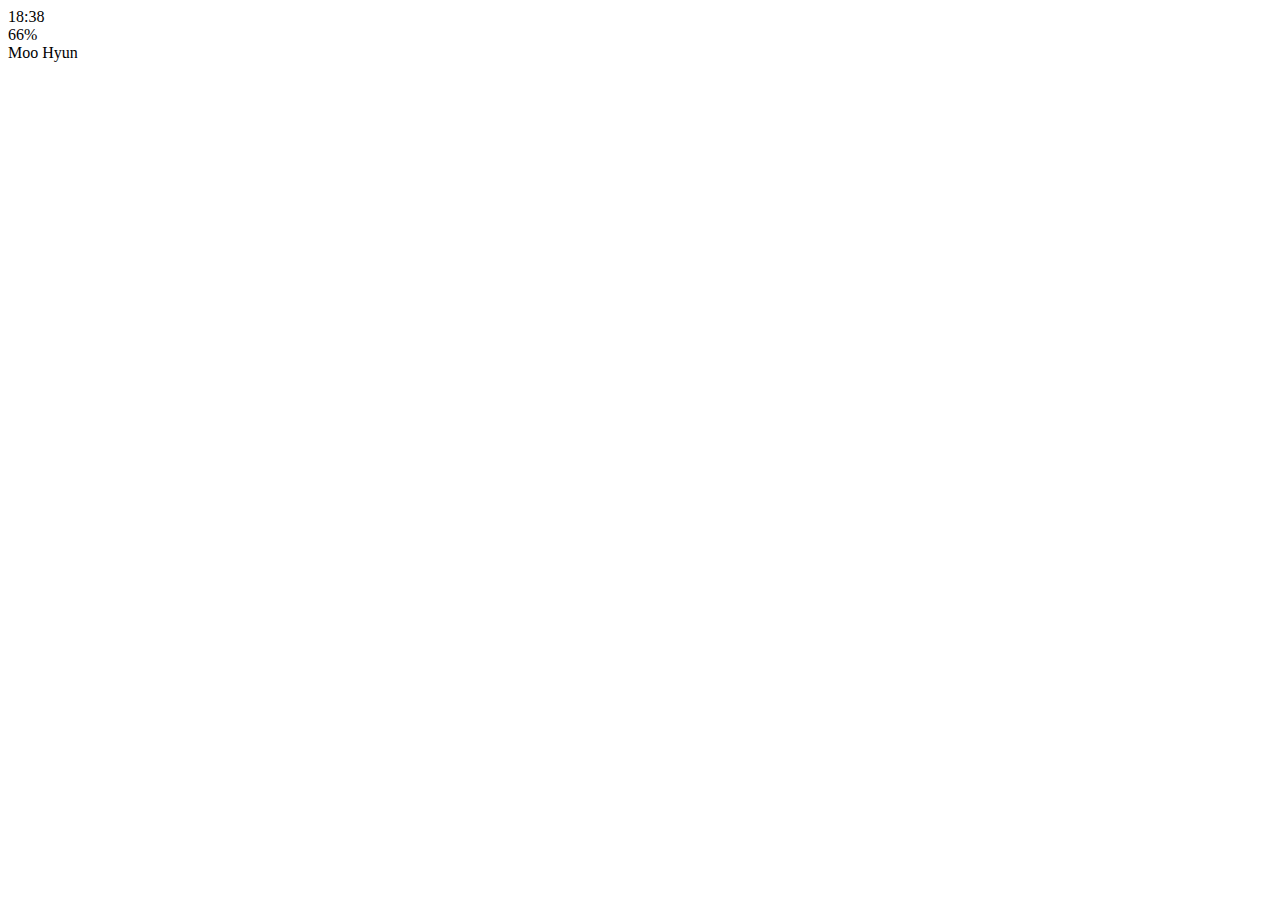
==== chat.html @ 02bcc164 "header" ====
<!DOCTYPE html>
<html lang="en">
<head>
  <meta charset="UTF-8">
  <meta name="viewport" content="width=device-width, initial-scale=1.0">
  <meta http-equiv="X-UA-Compatible" content="ie=edge">
  <link rel="stylesheet" href="https://use.fontawesome.com/releases/v5.6.1/css/all.css" integrity="sha384-gfdkjb5BdAXd+lj+gudLWI+BXq4IuLW5IT+brZEZsLFm++aCMlF1V92rMkPaX4PP" crossorigin="anonymous">
  <title>Chat</title>
</head>
<body>
<div class="header__top">
  <div class="header__column">
    <i class="fas fa-plane"></i>
    <i class="fas fa-wifi"></i>
  </div>
  <div class="header__column">
    <span class="header__time">18:38</span>
  </div>
  <div class="header__column">
    <i class="fas fa-moon"></i>
    <i class="fab fa-bluetooth-b"></i>
    <span class="header__battery">66% <i class="fas fa-battery-three-quarters"></i></span>
  </div>
</div>
<div class="header__bottom">
  <div class="header__column">
   <i class="fas fa-chevron-left fa-lg"></i>
  </div>
  <div class="header__column">
    <span class="header__text">Moo Hyun</span>
  </div>
  <div class="header__column">
    <i class="fas fa-search"></i>
    <i class="fas fa-bars"></i>
  </div>
</div>
</body>
</html>
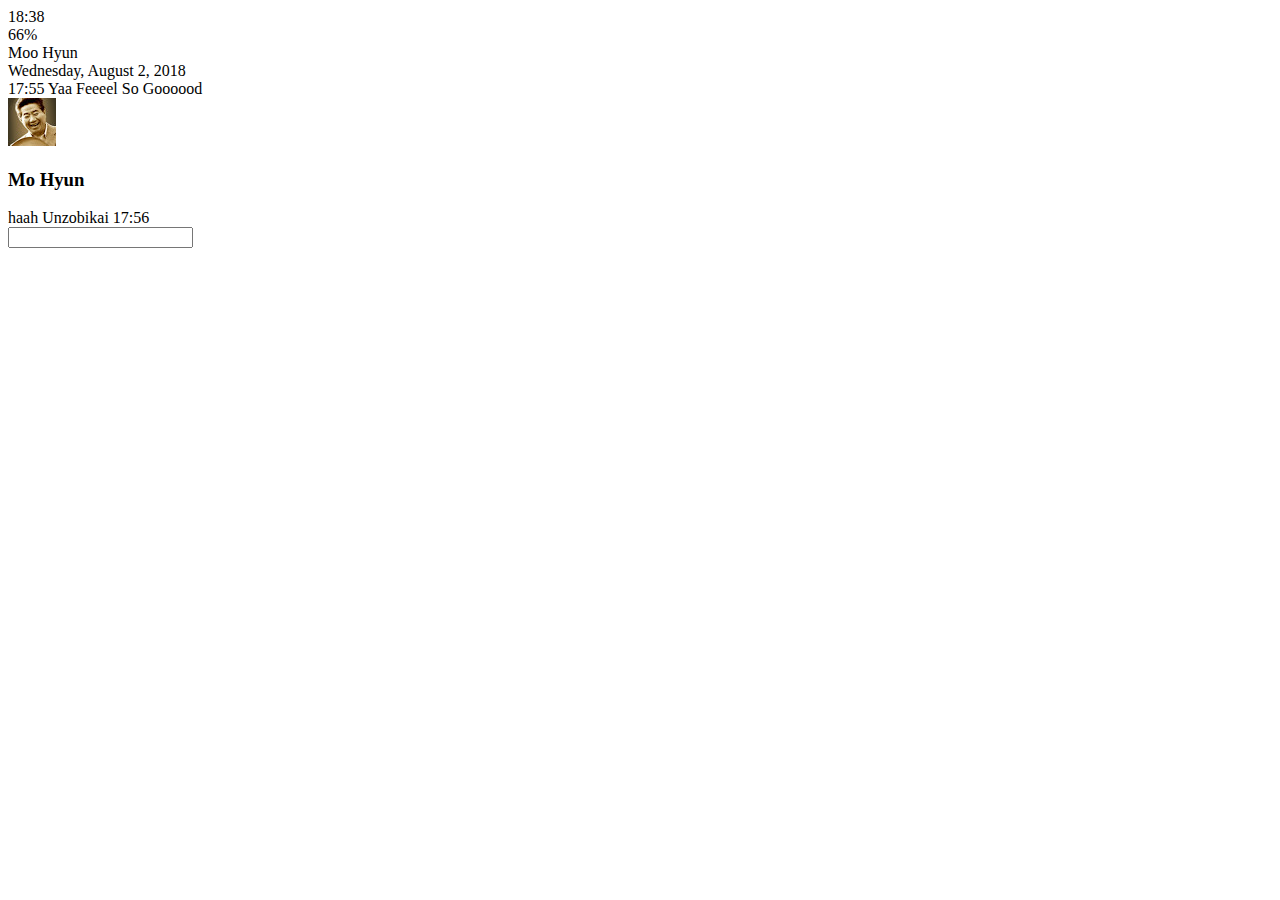
==== commit 15c4f846: "chat is done!" ====
--- a/chat.html
+++ b/chat.html
@@ -8,6 +8,7 @@
   <title>Chat</title>
 </head>
 <body>
+  <header>
 <div class="header__top">
   <div class="header__column">
     <i class="fas fa-plane"></i>
@@ -34,5 +35,34 @@
     <i class="fas fa-bars"></i>
   </div>
 </div>
+</header>
+<main class="chat">
+  <div class="date-divider">
+    <span class="date-divider__text">Wednesday, August 2, 2018</span>
+  </div>
+  <div class="chat__message chat__message-from-me">
+    <span class="chat__message-time">17:55</span>
+    <span class="chat__message-body">
+      Yaa Feeeel So Goooood
+    </span>
+    </div>
+    <div class="chat__message" chat__message--to--me>
+      <img src="images/mh2.jpg" class="chat__message-mh">
+      <div class="chat__message-center">
+        <h3 class="chat__message-username">Mo Hyun</h3>
+      </div>
+      <span class="chat__message-body">
+        haah Unzobikai
+      </span>
+      <span class="chat__message-time">17:56</span>
+      </div>
+</main>
+<div class="type-message">
+  <i class="fas fa-plus fa-2x"></i>
+   <input type="text">
+   <i class="far fa-smile"></i>
+   <span class="record-message"></span>
+   <i class="fas fa-microphone"></i>
+</div>
 </body>
 </html>
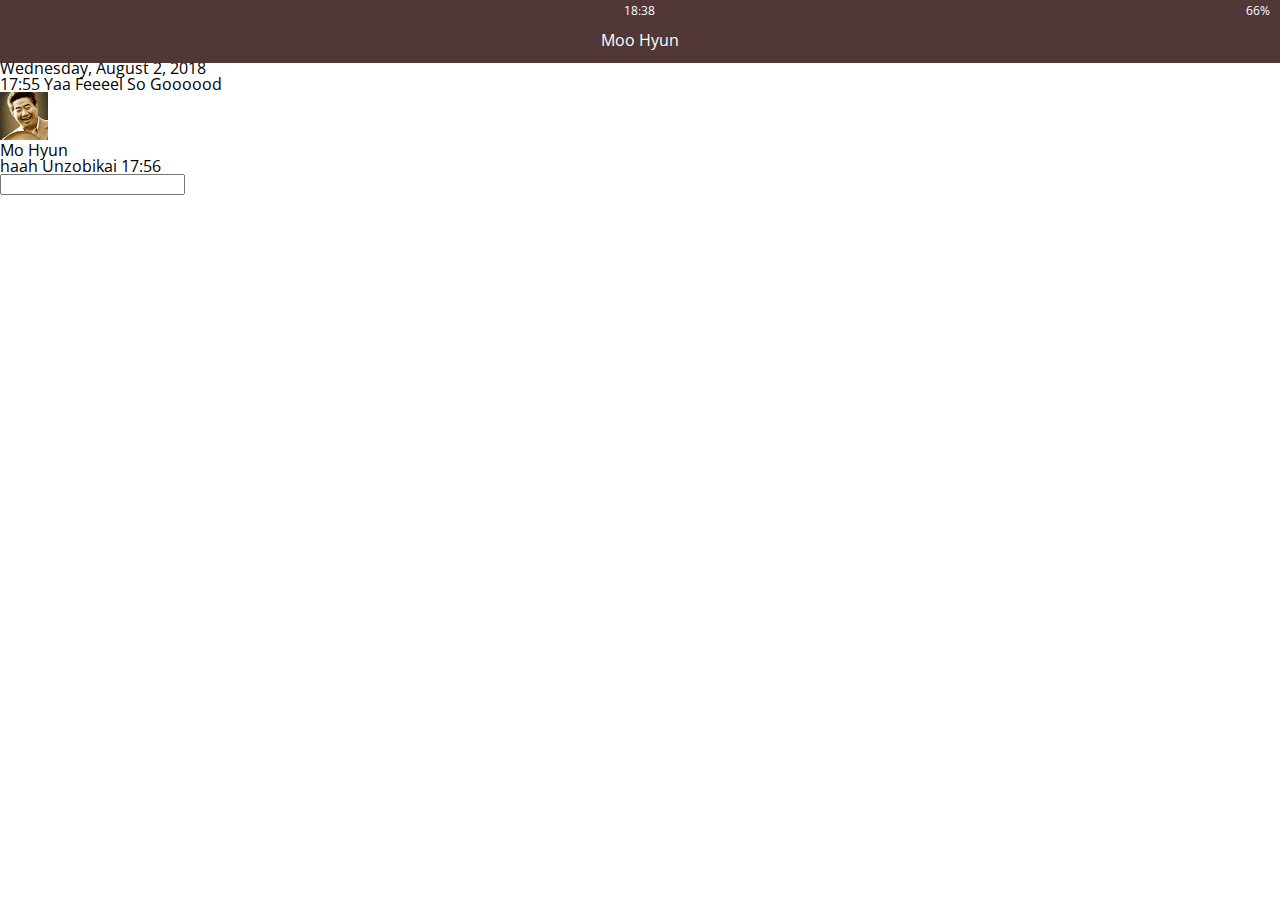
==== commit b60715d6: "css 1st day" ====
--- a/chat.html
+++ b/chat.html
@@ -6,9 +6,10 @@
   <meta http-equiv="X-UA-Compatible" content="ie=edge">
   <link rel="stylesheet" href="https://use.fontawesome.com/releases/v5.6.1/css/all.css" integrity="sha384-gfdkjb5BdAXd+lj+gudLWI+BXq4IuLW5IT+brZEZsLFm++aCMlF1V92rMkPaX4PP" crossorigin="anonymous">
   <title>Chat</title>
+  <link rel="stylesheet" href="css/style.css">
 </head>
 <body>
-  <header>
+  <header class="top-header">
 <div class="header__top">
   <div class="header__column">
     <i class="fas fa-plane"></i>
@@ -25,7 +26,9 @@
 </div>
 <div class="header__bottom">
   <div class="header__column">
-   <i class="fas fa-chevron-left fa-lg"></i>
+    <a href="chats.html">
+     <i class="fas fa-chevron-left fa-lg"></i>
+    </a>
   </div>
   <div class="header__column">
     <span class="header__text">Moo Hyun</span>
@@ -62,7 +65,7 @@
    <input type="text">
    <i class="far fa-smile"></i>
    <span class="record-message"></span>
-   <i class="fas fa-microphone"></i>
+    <i class="fas fa-microphone"></i>
 </div>
 </body>
 </html>
--- a/css/style.css
+++ b/css/style.css
@@ -0,0 +1,8 @@
+@import url('https://fonts.googleapis.com/css?family=Open+Sans:400,600');
+@import "reset.css";
+@import "globals.css";
+@import "header.css";
+@import "navigation.css";
+@import "search-bar.css";
+@import "friends.css";
+@import "chats.css";
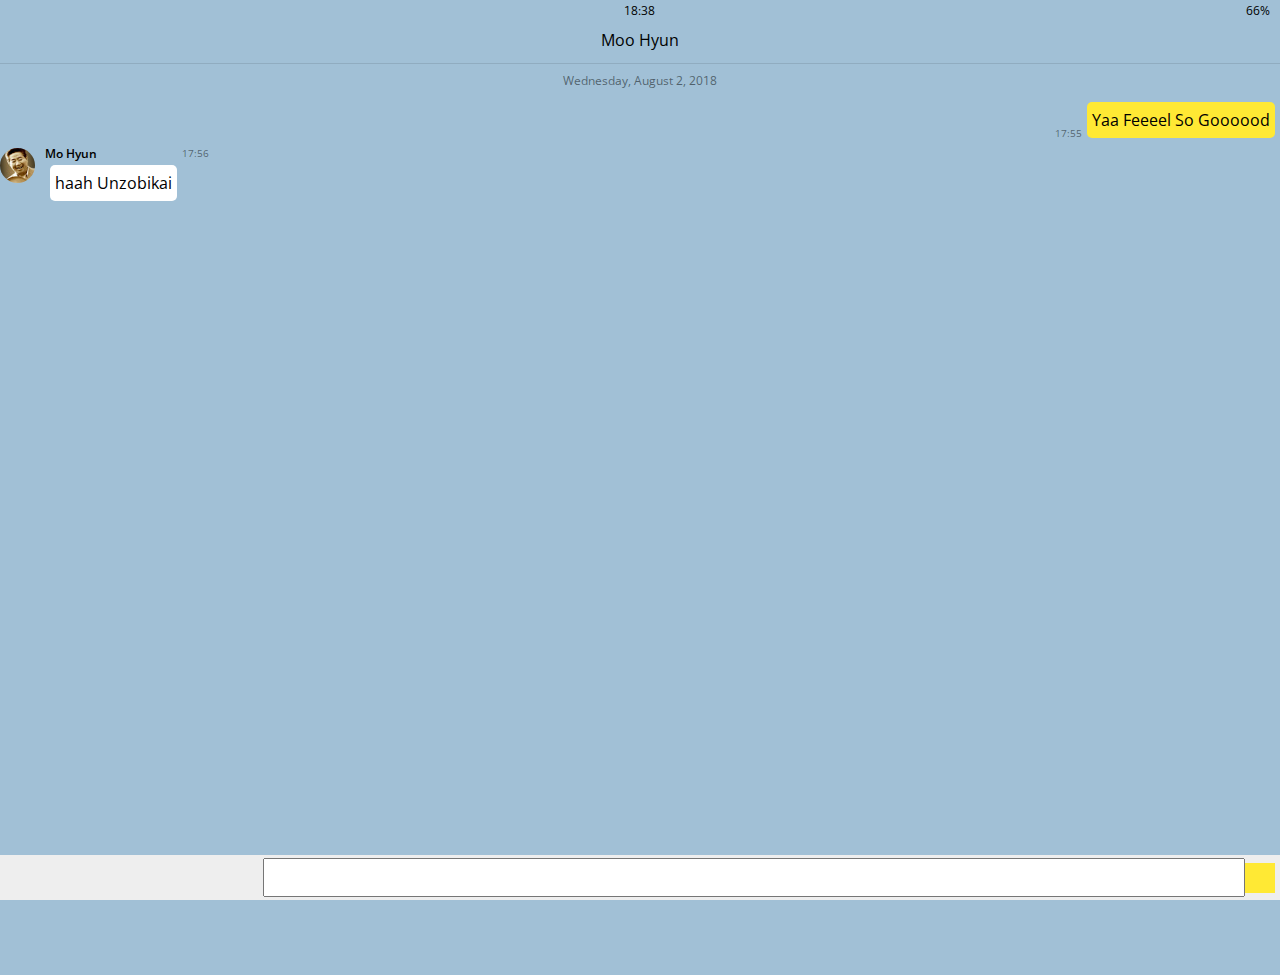
==== commit 9cbdd8f6: "css done!" ====
--- a/chat.html
+++ b/chat.html
@@ -8,8 +8,8 @@
   <title>Chat</title>
   <link rel="stylesheet" href="css/style.css">
 </head>
-<body>
-  <header class="top-header">
+<body class="body-chat">
+  <header class="top-header chat-header">
 <div class="header__top">
   <div class="header__column">
     <i class="fas fa-plane"></i>
@@ -49,23 +49,26 @@
       Yaa Feeeel So Goooood
     </span>
     </div>
-    <div class="chat__message" chat__message--to--me>
+    <div class="chat__message chat__message--to--me">
       <img src="images/mh2.jpg" class="chat__message-mh">
       <div class="chat__message-center">
         <h3 class="chat__message-username">Mo Hyun</h3>
-      </div>
       <span class="chat__message-body">
         haah Unzobikai
       </span>
+      </div>
       <span class="chat__message-time">17:56</span>
       </div>
 </main>
 <div class="type-message">
-  <i class="fas fa-plus fa-2x"></i>
+  <i class="fas fa-plus fa-lg"></i>
+   <div class="type-message__input">
    <input type="text">
-   <i class="far fa-smile"></i>
-   <span class="record-message"></span>
+   <i class="far fa-smile fa-lg"></i>
+   <span class="record-message">
     <i class="fas fa-microphone"></i>
+    </span>
+    </div>
 </div>
 </body>
 </html>
--- a/css/style.css
+++ b/css/style.css
@@ -6,3 +6,7 @@
 @import "search-bar.css";
 @import "friends.css";
 @import "chats.css";
+@import "find.css";
+@import "more.css";
+@import "profile.css";
+@import "chat.css";
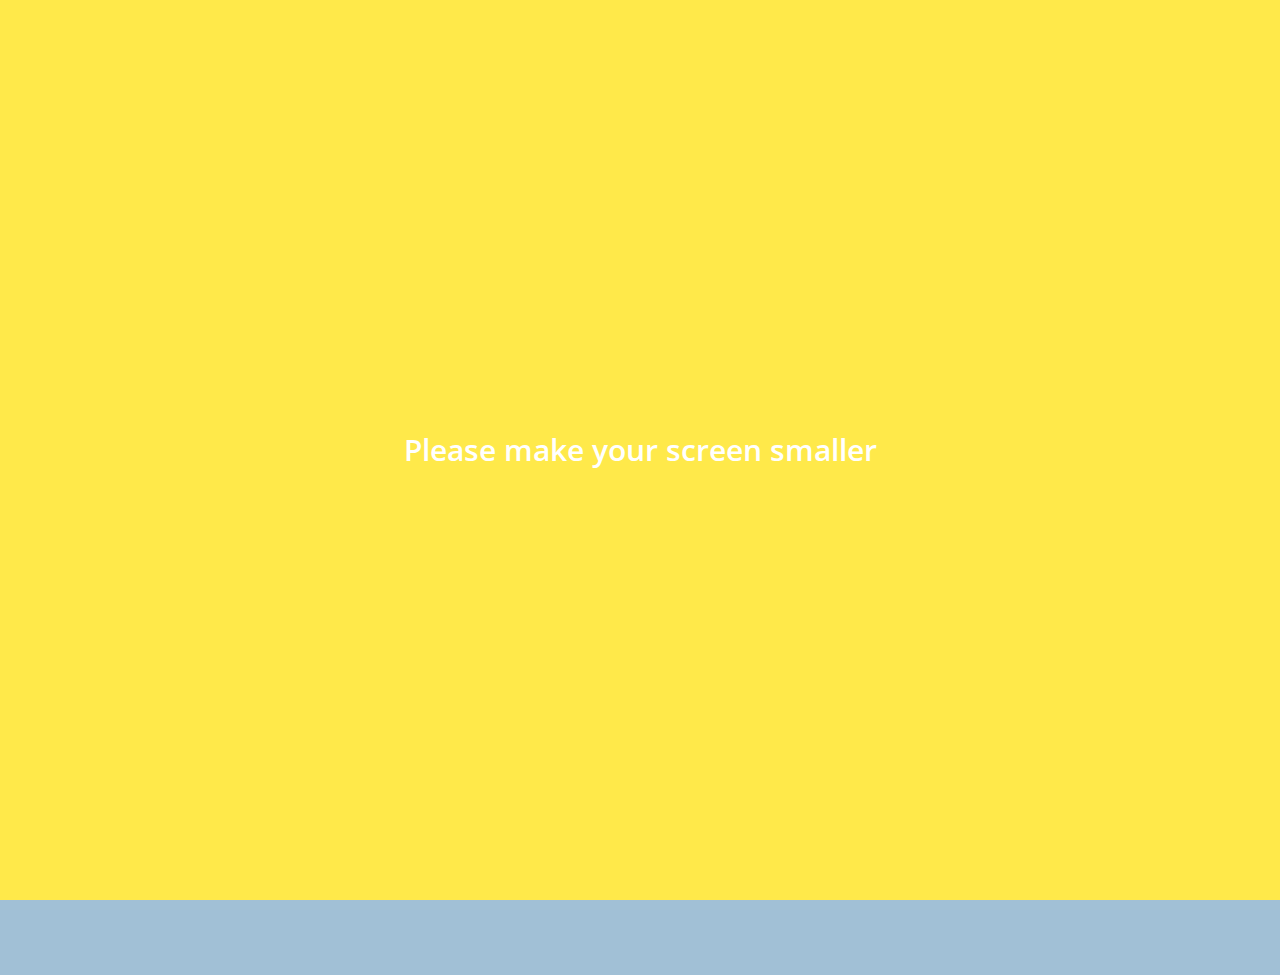
==== commit 9426a67b: "finish!" ====
--- a/chat.html
+++ b/chat.html
@@ -70,5 +70,8 @@
     </span>
     </div>
 </div>
+<div class="bigscreentext">
+ <span>Please make your screen smaller</span>
+</div>
 </body>
 </html>
--- a/css/style.css
+++ b/css/style.css
@@ -10,3 +10,5 @@
 @import "more.css";
 @import "profile.css";
 @import "chat.css";
+@import "bigScreen.css";
+@import "mobile.css";
